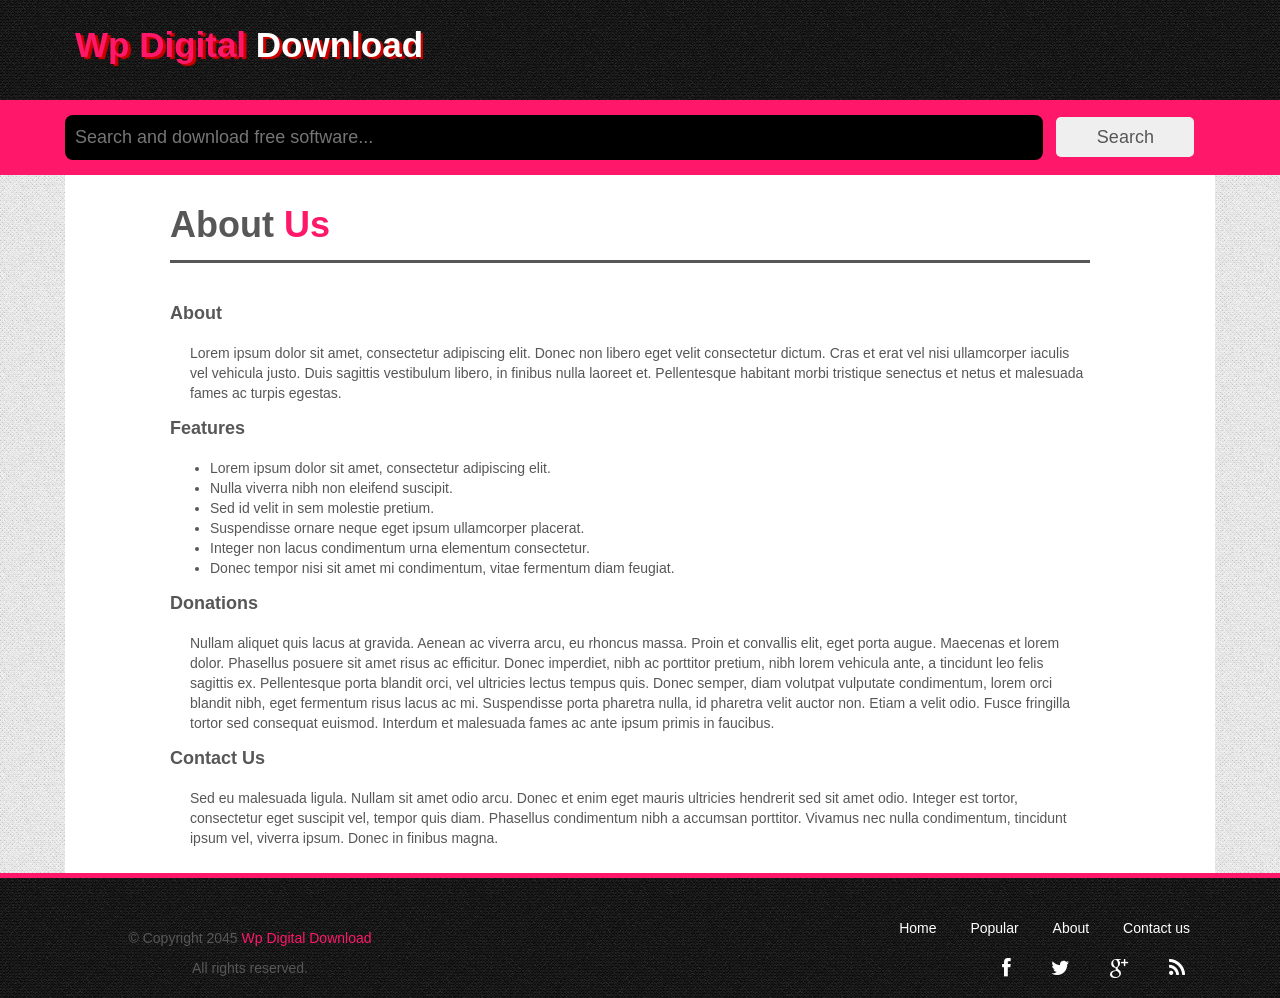
==== pages/about.html @ 705536f7 "free" ====
<!DOCTYPE HTML>
<html>
<head>
<title>Wp Digital Download | Pages | About Us</title>
<meta charset="UTF-8">
<meta name="viewport" content="width=device-width, initial-scale=1.0">
<link rel="stylesheet" type="text/css" href="../assets/css/bootstrap.min.css" media="screen">
<link rel="stylesheet" type="text/css" href="../assets/css/font-awesome.min.css">
<link rel="stylesheet" type="text/css" href="../assets/css/style.css" media="screen">
<link rel="stylesheet" type="text/css" href="../assets/css/responsive.css" media="screen">
</head>
<body>
<div class="fix header_area">
  <div class="fix wrapper header">
    <div class="fix logo floatleft">
      <h1>Wp Digital <span>Download</span></h1>
    </div>
  </div>
</div>
<div class="fix search_area">
  <div class="fix wrapper search_box">
    <form action="#">
      <p>
        <input type="search" class="search" placeholder="Search and download free software...">
        <input type="submit" class="search_submit" value="Search">
      </p>
    </form>
  </div>
</div>
<div class="fix main_content_area">
  <div class="fix wrapper main_content">
    <div class="inner_page">
      <h1>About <span>Us</span></h1>
      <h2>About</h2>
      <p>Lorem ipsum dolor sit amet, consectetur adipiscing elit. Donec non libero eget velit consectetur dictum. Cras et erat vel nisi ullamcorper iaculis vel vehicula justo. Duis sagittis vestibulum libero, in finibus nulla laoreet et. Pellentesque habitant morbi tristique senectus et netus et malesuada fames ac turpis egestas.</p>
      <h2>Features</h2>
      <ul>
        <li>Lorem ipsum dolor sit amet, consectetur adipiscing elit.</li>
        <li>Nulla viverra nibh non eleifend suscipit.</li>
        <li>Sed id velit in sem molestie pretium.</li>
        <li>Suspendisse ornare neque eget ipsum ullamcorper placerat.</li>
        <li>Integer non lacus condimentum urna elementum consectetur.</li>
        <li>Donec tempor nisi sit amet mi condimentum, vitae fermentum diam feugiat.</li>
      </ul>
      <h2>Donations</h2>
      <p>Nullam aliquet quis lacus at gravida. Aenean ac viverra arcu, eu rhoncus massa. Proin et convallis elit, eget porta augue. Maecenas et lorem dolor. Phasellus posuere sit amet risus ac efficitur. Donec imperdiet, nibh ac porttitor pretium, nibh lorem vehicula ante, a tincidunt leo felis sagittis ex. Pellentesque porta blandit orci, vel ultricies lectus tempus quis. Donec semper, diam volutpat vulputate condimentum, lorem orci blandit nibh, eget fermentum risus lacus ac mi. Suspendisse porta pharetra nulla, id pharetra velit auctor non. Etiam a velit odio. Fusce fringilla tortor sed consequat euismod. Interdum et malesuada fames ac ante ipsum primis in faucibus.</p>
      <h2>Contact Us</h2>
      <p>Sed eu malesuada ligula. Nullam sit amet odio arcu. Donec et enim eget mauris ultricies hendrerit sed sit amet odio. Integer est tortor, consectetur eget suscipit vel, tempor quis diam. Phasellus condimentum nibh a accumsan porttitor. Vivamus nec nulla condimentum, tincidunt ipsum vel, viverra ipsum. Donec in finibus magna.</p>
    </div>
  </div>
</div>
<div class="fix footer_area">
  <div class="fix wrapper footer">
    <div class="fix footer_left floatleft">
      <div class="fix google_search"></div>
      <div class="fix copyright">
        <p>&copy; Copyright 2045 <span>Wp Digital Download</span></p>
        <p>All rights reserved.</p>
      </div>
    </div>
    <div class="fix footer_right floatright">
      <div class="fix footer_menu">
        <ul>
          <li><a href="../index.html">Home</a></li>
          <li><a href="popular.html">Popular</a></li>
          <li><a href="about.html">About</a></li>
          <li><a href="contact.html">Contact us</a></li>
        </ul>
      </div>
      <div class="fix social floatleft">
        <ul>
          <li><a href="#" class="facebook"><i class="fa fa-facebook"></i></a></li>
          <li><a href="#" class="twitter"><i class="fa fa-twitter"></i></a></li>
          <li><a href="#" class="google"><i class="fa fa-google-plus"></i></a></li>
          <li><a href="#" class="feed"><i class="fa fa-rss"></i></a></li>
        </ul>
      </div>
    </div>
  </div>
</div>
<script src="../assets/js/jquery.min.js"></script> 
<script src="../assets/js/bootstrap.min.js"></script>
</body>
</html>
---- assets/css/style.css ----
/*
Template Name: Wp Digital Download 
Template URI: http://www.wpfreeware.com/wp-digital-download/
Author: WpFreeware
Author URI: http://www.wpfreeware.com
Description: A Pro Apps / Digital Downloads website template
Version: 1.0 
License: GPL
License URI: http://www.gnu.org/licenses/gpl-2.0.html
*/

*{margin:0; padding:0}
body{font-family:Arial; font-size:14px; line-height:20px; background:url("images/body_bg.png") repeat; color:#575757}
a{color:#575757; text-decoration:none; outline:0}
a:hover, a:active, a:focus{text-decoration:none; outline:0; color:#575757}
input[type=text], input[type=password], input[type=submit], textarea{border:1px solid #ddd; padding:5px; overflow:auto}
h1, h2, h3, h4, h5, h6{font-weight:normal; margin:0 0 15px}
h2{font-size:25px; line-height:30px}
img{max-width:100%; height:auto; border:none}
.alignleft{float:left; margin-left:0px}
.aligncenter{display:block; margin:10px auto}
.alignright{float:right; margin-left:10px}
.floatleft{float:left}
.floatright{float:right}
.wrapper{width:1150px; display:block; margin:0 auto}
.fix{overflow:hidden}
.header_area{background:url("images/black_bg.png") repeat scroll 0 0 rgba(0,0,0,0)}
.header{min-height:100px}
.logo{margin-left:10px}
.logo h1{color:#FF1769; font-size:35px; font-weight:bold; line-height:40px; margin-top:25px; text-shadow:3px 2px 1px #CF0000}
.logo h1 span{color:#fff}
.social{margin-left:210px}
.social ul{margin:0; padding:0; list-style:none}
.social ul li{float:left}
.social ul li a{color:#FFF; display:block; font-size:20px; padding:10px 20px}
.social ul li a:hover{color:#FF1769}
.facebook{}
.twitter{}
.google{}
.feed{}
.google_lan{margin-right:22px; margin-top:40px}
.search_area{background:#FF1769}
.search_box{padding:15px 0}
.search_box form, .search_box form p{margin:0; padding:0}
.search{background:none repeat scroll 0 0 #000; border:0; border-radius:8px; color:#FFF; font-size:18px; height:45px; padding-left:10px; width:85%; outline:0}
.search:focus{background:#F0F0F0; color:#000}
.search_submit{border-radius:5px; font-size:18px; height:40px; margin-left:10px; width:12%; border:none !important}
.search_submit:hover{background:#222; color:#FF1769}
.main_content_area{}
.main_content{background:#fff}
.content{width:950px; padding:10px; background:#fff}
.hori_addbar{height:90px; margin:15px auto; width:728px}
.single_content{border:1px solid #999; margin-bottom:15px; margin-left:7px; margin-right:7px; padding:10px; width:296px; -moz-box-shadow:3px 3px 5px #ddd; -webkit-box-shadow:3px 3px 5px #ddd; box-shadow:3px 3px 5px #ddd; min-height:500px}
.single_content h2{font-size:20px; font-weight:bold; border-bottom:2px solid #FFA439; padding-bottom:10px}
.single_content h2 i{color:#FFA439}
.single_content h2 .week{font-size:10px; font-weight:normal}
.single_content ul{margin:0; padding:0; list-style:none}
.single_content ul li{}
.single_content ul li a{border-bottom:1px dotted #DDD; display:block; font-size:12px; padding:7px 0}
.single_content ul li a:hover{color:#FFA439; text-decoration:underline}
.viewall{text-align:center; margin-top:15px}
.viewall a{color:#FFA439; font-weight:bold}
.viewall a:hover{text-decoration:underline}
.entry_name{width:80%}
.download-count{margin-top:5px}
.home_sidebar{width:180px; padding:10px; background:#fff}
.single_home_sidebar{margin-bottom:15px}
.single_home_sidebar h2{border-bottom:3px solid #505050; font-size:20px; font-weight:bold}
.single_home_sidebar h2 i{color:#FF1769}
.footer_area{background:url("images/black_bg.png") repeat scroll 0 0 rgba(0,0,0,0); border-top:5px solid #FF1769}
.footer{padding:10px}
.footer_left{}
.copyright{text-align:center; margin-top:15px}
.copyright span{color:#FF1769}
.footer_right{margin-top:20px}
.footer_menu ul{margin:0; padding:0; list-style:none; text-align:right}
.footer_menu ul li{display:inline}
.footer_menu ul li a{display:inline-block; padding:10px 15px; color:#fff}
.footer_menu ul li a:hover{text-decoration:underline; color:#FF1769}
.google_search{margin-top:25px; width:350px}
.inner_left_sidebar{padding:10px; width:180px; margin-top:20px}
.single_left_sidebar{margin-bottom:25px}
.single_left_sidebar h2{border-bottom:2px solid #000; font-weight:bold; padding-bottom:15px; font-size:16px}
.single_left_sidebar h2 i{font-size:14px; padding-right:5px; color:#FFA439}
.inner_content{padding:10px; width:650px; margin-top:20px}
.inner_content h1{border-bottom:2px solid #FFA439; font-size:28px; font-weight:bold; padding-bottom:15px; text-align:center; margin-bottom:0px}
.inner_content ul{margin:0; padding:0; list-style:none}
.inner_content ul li{border-bottom:1px solid #ddd}
.inner_content ul li:last-child{border-bottom:none}
.single_inner_content{padding-top:15px; padding-bottom:15px}
.single_inner_content h1{float:left; font-size:17px; font-weight:normal; width:45%; border-bottom:none; padding-bottom:0px; text-align:inherit; margin-bottom:0px}
.single_inner_content h1 img{}
.single_inner_content h1 a:hover{text-decoration:underline; color:#FFA439}
.single_inner_content h1 span{display:block; font-size:12px; line-height:17px; padding-left:33px}
.star{float:left; margin-top:25px; width:20%}
.star a{background:url("images/star_active.png") no-repeat scroll 0 0 rgba(0,0,0,0); display:block; float:left; margin-right:2px; padding:0 10px; text-indent:-99999px}
.single_inner_content > a{float:right; background:#ddd; display:block; padding:10px 40px; border-radius:5px; color:#575757; margin-top:15px}
.single_inner_content > a i{padding-left:5px}
.single_inner_content > a:hover{background:#FF1769; color:#fff; transition:all .5s ease 0s; -moz-transition:all .5s ease 0s; -webkit-transition:all .5s ease 0s; -o-transition:all .5s ease 0s; -ms-transition:all .5s ease 0s}
.blog_top_add{width:630px; height:100px}
.blog_top_add img{}
.inner_right_sidebar, .inner_page_right_sidebar{padding:10px; width:320px; margin-top:20px}
.single_right_sidebar, .inner_page_single_right_sidebar, .older_version{width:300px; margin-bottom:25px}
.single_right_sidebar h2, .inner_page_single_right_sidebar h2, .older_version h2{font-size:16px; font-weight:bold}
.single_right_sidebar h2 i, .inner_page_single_right_sidebar h2 i, .older_version i{color:#FFA439; padding-right:5px; font-size:14px}
.older_version a{display:block; margin-bottom:5px}
.older_version a:hover{color:#FFA439; text-decoration:underline}
.inner_page_content{width:830px; padding:20px; margin-top:20px}
.breadcrumbs{}
.single_page_content{}
.soft_title h1{float:left; font-size:25px; font-weight:bold; width:60%}
.soft_title{}
.rating_star{width:18%; float:right}
.rating_star a{background:url("images/star_active.png") no-repeat; display:block; padding:7px 10px; float:left; margin-right:2px}
.rating_star span{display:block; margin-bottom:2px; font-weight:bold}
.single_page_content_top_addbar{height:90px; width:728px; margin:0 auto}
.description_tabs{margin-top:20px}
.nav-tabs .active a, .nav-tabs .active a:focus, .nav-tabs .active a:active{color:#FFA439 !important; font-weight:bold}
.nav-tabs{border-bottom:1px solid #FFA439}
.nav-tabs > li.active > a, .nav-tabs > li.active > a:hover, .nav-tabs > li.active > a:focus{border-color:#FFA439 #FFA439 rgba(0,0,0,0) !important; text-decoration:none}
.nav-tabs > li > a{font-weight:bold; padding:15px 70px}
.nav-tabs > li > a:hover{border:1px solid #fff; background:none; border-bottom:1px solid #FFA439}
.nav-tabs > li > a:active{}
.descriptions, .comments{margin-top:25px}
.descriptions h2{border-bottom:2px dotted; color:#5F6D80; font-size:18px; font-weight:bold; margin-bottom:15px; margin-left:25px; margin-top:15px; padding-bottom:10px; width:300px}
.descriptions ul{margin:0px 0px 15px 45px; padding:0; list-style:none}
.descriptions ul li{width:370px; padding:10px}
.description_info{}
.des_title{float:left; font-weight:bold; width:40%}
.des{color:#969696; float:right; width:60%}
.des a{color:#FFA439; font-weight:bold}
.des a:hover{text-decoration:underline}
.post-meta{margin:30px 0px; border-top:1px solid #ddd; border-bottom:1px solid #ddd; padding:20px 0}
.download_area{width:77%; margin:0 auto}
.social_buttons{}
.btn{width:130px; margin-left:22px}
.download_button{}
.download_button a{display:block; padding:10px 30px; text-align:center; color:#fff; font-size:20px; border-radius:5px; margin-top:10px; font-weight:bold; background-image:-webkit-gradient(linear,left top,left bottom,color-stop(0,#F71B4B),color-stop(1,#CF0000)); background-image:-o-linear-gradient(bottom,#F71B4B 0%,#CF0000 100%); background-image:-moz-linear-gradient(bottom,#F71B4B 0%,#CF0000 100%); background-image:-webkit-linear-gradient(bottom,#F71B4B 0%,#CF0000 100%); background-image:-ms-linear-gradient(bottom,#F71B4B 0%,#CF0000 100%); background-image:linear-gradient(to bottom,#F71B4B 0%,#CF0000 100%)}
.download_button a:hover{background-image:-webkit-gradient(linear,left top,left bottom,color-stop(0,#1DAB3E),color-stop(1,#38CE5D)); background-image:-o-linear-gradient(bottom,#1DAB3E 0%,#38CE5D 100%); background-image:-moz-linear-gradient(bottom,#1DAB3E 0%,#38CE5D 100%); background-image:-webkit-linear-gradient(bottom,#1DAB3E 0%,#38CE5D 100%); background-image:-ms-linear-gradient(bottom,#1DAB3E 0%,#38CE5D 100%); background-image:linear-gradient(to bottom,#1DAB3E 0%,#38CE5D 100%)}
.download_button a span{font-size:12px}
.related_post{}
.related_post h2{font-size:20px; font-weight:bold; text-align:center; margin-bottom:25px; border-bottom:2px dotted #ddd; padding-bottom:20px}
.related_post h2 i{color:#FFA439}
.related_post_container{border-bottom:2px dotted #DDD; margin-left:-10px}
.single_related_post{float:left; margin-left:10px; width:256px; margin-bottom:10px}
.single_related_post h2{font-size:14px; font-weight:normal; line-height:5px; border-bottom:none}
.single_related_post h2 a:hover{color:#FF8000; text-decoration:underline}
.single_related_post h2 span{display:block; font-size:11px; padding-left:35px}
.inner_page{margin:25px auto; width:900px}
.inner_page h1{font-weight:bold; margin-bottom:35px; margin-left:-20px; border-bottom:3px solid; padding-bottom:15px; margin-top:30px}
.inner_page h2{font-size:18px; font-weight:bold; margin-left:-20px}
.inner_page span{color:#FF1769}
.inner_page p{}
.inner_page ul{margin-left:20px}
.inner_page ul li{}
.inner_page ul li a{}
.contact_form{margin-top:40px}
.contact_form p{margin-bottom:15px}
.name{height:40px; width:40%; outline:0}
.email{height:40px; width:40%; outline:0}
.massage{height:200px; width:60%; outline:0; overflow:auto}
.submit_btn{background:none repeat scroll 0 0 #FF1769; color:#FFF; font-size:18px; font-weight:bold; height:40px; width:140px; border:none !important}
.name:focus, .email:focus, .massage:focus{box-shadow:0.1px 0.1px 5px 1px #FF1769 !important; -moz-box-shadow:0.1px 0.1px 5px 1px #FF1769 !important; -webkit-box-shadow:0.1px 0.1px 5px 1px #FF1769 !important; transition:all 0.5s ease 0s; -moz-transition:all 0.5s ease 0s; -webkit-transition:all 0.5s ease 0s; -o-transition:all 0.5s ease 0s; -ms-transition:all 0.5s ease 0s}
.submit_btn:hover{background:#fff; border:2px solid #FF1769 !important; color:#FF1769}
---- assets/css/responsive.css ----
/*
Tablet Layout: 768px.
Gutters: 24px.
Outer margins: 28px.
Inherits styles from: Default Layout.
-----------------------------------------------------------------
cols    1     2      3      4      5      6      7      8
px      68    160    252    344    436    528    620    712    */

@media only screen and (min-width: 768px) and (max-width: 991px) {
.wrapper{width:712px}
.search{width:84%}
.content{width:532px; padding:5px}
.hori_addbar{height:60px; margin:10px auto; width:500px}
.single_content{margin-left:2px; margin-right:2px; min-height:350px; width:257px}
.entry_name{width:78%}
.download-count{font-size:10px}
.single_content ul li a{font-size:10px; padding:4px 0}
.footer_left{width:35%}
.footer_right{width:65%}
.footer_menu ul li a{font-size:10px; padding:2px 5px}
.footer_menu{width:70%; float:right}
.copyright{font-size:12px; line-height:10px}
.google_search{width:245px}
.inner_left_sidebar{display:none}
.inner_content{width:100%; float:none}
.blog_top_add{margin:0 auto}
.inner_right_sidebar, .inner_page_right_sidebar{float:none; width:100%}
.inner_page_content{width:100%}
.single_related_post{width:217px}
.single_right_sidebar, .inner_page_single_right_sidebar, .older_version{margin:0 auto 25px; width:300px}
.inner_page{width:80%}
}

/*
Mobile Layout: 320px.
Gutters: 24px.
Outer margins: 34px.
Inherits styles from: Default Layout.
---------------------------------------------
cols    1     2      3
px      68    160    252    */

@media only screen and (max-width: 767px) {
.wrapper{width:252px}
.logo{margin-left:0}
.logo h1{font-size:16px; line-height:25px; margin-top:14px}
.google_lan{background:none repeat scroll 0 0 #DDD; height:20px; margin-right:0; margin-top:18px; width:95px}
.header{min-height:55px}
.search{font-size:6px; height:24px; padding-left:10px; width:69%}
.search_submit{font-size:8px; height:26px; margin-left:2px; width:26%}
.content{padding:5px; width:252px}
.hori_addbar{height:35px; margin:8px auto; width:240px}
.single_content{margin-left:0; margin-right:0; padding:10px; width:99%}
.entry_name{width:76%}
.single_content ul li a{font-size:8px}
.download-count{font-size:8px}
.home_sidebar{width:100%}
.google_search{margin-top:10px; width:100%}
.copyright{font-size:7px; line-height:10px}
.copyright p{margin-bottom:0}
.footer_left{float:none; margin:0 auto; width:150px}
.footer_menu ul li a{font-size:5px; padding:0}
.footer_right{margin-top:0; float:none}
.social{margin-left:80px}
.social ul li a{font-size:7px; padding:0 6px}
.inner_left_sidebar{display:none}
.inner_content{width:100%; float:none}
.blog_top_add{margin:0 auto; height:66px; width:100%}
.inner_right_sidebar, .inner_page_right_sidebar{float:none; margin-top:0; width:100%}
.single_inner_content h1 span{font-size:7px; line-height:10px; margin-top:-6px; padding-left:37px}
.star{display:none}
.single_inner_content > a{font-size:8px; padding:3px 10px}
.single_inner_content h1{font-size:8px; width:68%}
.single_right_sidebar, .inner_page_single_right_sidebar, .older_version{margin-bottom:10px; width:100%}
.inner_page_content{padding:10px; width:100%}
.single_related_post{width:217px}
.single_right_sidebar, .inner_page_single_right_sidebar, .older_version{margin:0 auto 25px; width:100%}
.soft_title h1{float:none; font-size:7px; margin-bottom:3px; width:60%}
.rating_star{float:none; margin-bottom:23px; margin-left:34px; margin-top:-19px; width:48%}
.single_page_content_top_addbar{height:52px; width:100%}
.nav-tabs > li > a{padding:4px 16px}
.description_info{font-size:10px}
.descriptions ul{margin:0 0 15px 0}
.descriptions ul li{padding:5px; width:100%}
.des_title{width:39%}
.des{width:60%}
.download_button a{font-size:12px}
.single_related_post{width:203px}
.single_related_post h2{font-size:10px; line-height:0; margin-bottom:0}
.single_related_post h2 span{font-size:7px; margin-top:-5px}
.inner_page{width:80%}
.inner_page h1{margin-bottom:25px; margin-left:-20px; margin-top:15px; padding-bottom:7px; font-size:18px}
.contact_form{margin-top:20px}
.name{height:25px; width:75%}
.email{height:25px; width:75%}
.massage{height:85px; width:100%}
.submit_btn{width:100%}
.logo{float:none; margin-left:0; text-align:center}
.logo h1{font-size:20px; margin-bottom:13px; margin-top:16px}
.google_lan{float:none; height:23px; margin:0 auto 10px; width:155px}
}

/*
Wide Mobile Layout: 480px.
Gutters: 24px.
Outer margins: 22px.
Inherits styles from: Default Layout, Mobile Layout.
------------------------------------------------------------
cols    1     2      3      4      5
px      68    160    252    344    436    */

@media only screen and (min-width: 480px) and (max-width: 767px) {
.wrapper{width:436px}
.search{width:75%}
.search_submit{width:19%}
.content{width:436px; float:none}
.hori_addbar{height:50px; margin:10px auto; width:400px}
.single_content{margin-left:6px; margin-right:0; padding:10px; width:97%}
.home_sidebar{width:97%; float:none}
.footer_left{float:none}
.google_search{margin-top:5px; width:97%}
.copyright{margin-top:5px}
.footer_right{float:none; margin-top:5px}
.footer_menu ul li a{padding:1px 8px}
.social{margin-left:140px; margin-top:10px}
.social ul li a{padding:1px 11px}
.logo{margin-left:10px}
.logo h1{font-size:30px; line-height:15px; margin-bottom:22px; margin-top:25px}
.google_lan{background:none repeat scroll 0 0 #DDD; height:20px; margin-right:0; margin-top:28px; width:159px}
.header{min-height:55px}
.social{margin-left:152px; margin-top:10px}
.inner_left_sidebar{display:none}
.inner_content{width:100%; float:none}
.blog_top_add{margin:0 auto; height:66px; width:100%}
.inner_right_sidebar, .inner_page_right_sidebar{float:none; width:100%}
.single_inner_content h1 span{font-size:7px; line-height:10px; margin-top:-6px; padding-left:37px}
.star{width:27%; margin-top:18px}
.single_inner_content > a{font-size:8px; padding:3px 10px}
.single_inner_content h1{font-size:10px; width:45%}
.inner_page_content{padding:10px; width:100%}
.single_related_post{width:217px}
.single_right_sidebar, .inner_page_single_right_sidebar, .older_version{margin:0 auto 25px; width:300px}
.soft_title h1{width:60%; font-size:14px}
.rating_star{width:28%}
.single_page_content_top_addbar{height:52px; width:100%}
.nav-tabs > li > a{padding:10px 62px}
.download_button a{font-size:12px}
.single_related_post{width:203px}
.single_related_post h2{font-size:10px; line-height:0; margin-bottom:0}
.single_related_post h2 span{font-size:7px; margin-top:-5px}
.inner_page{width:80%}
.inner_page h1{margin-bottom:35px; margin-left:-20px; margin-top:30px; padding-bottom:15px; font-size:36px}
}
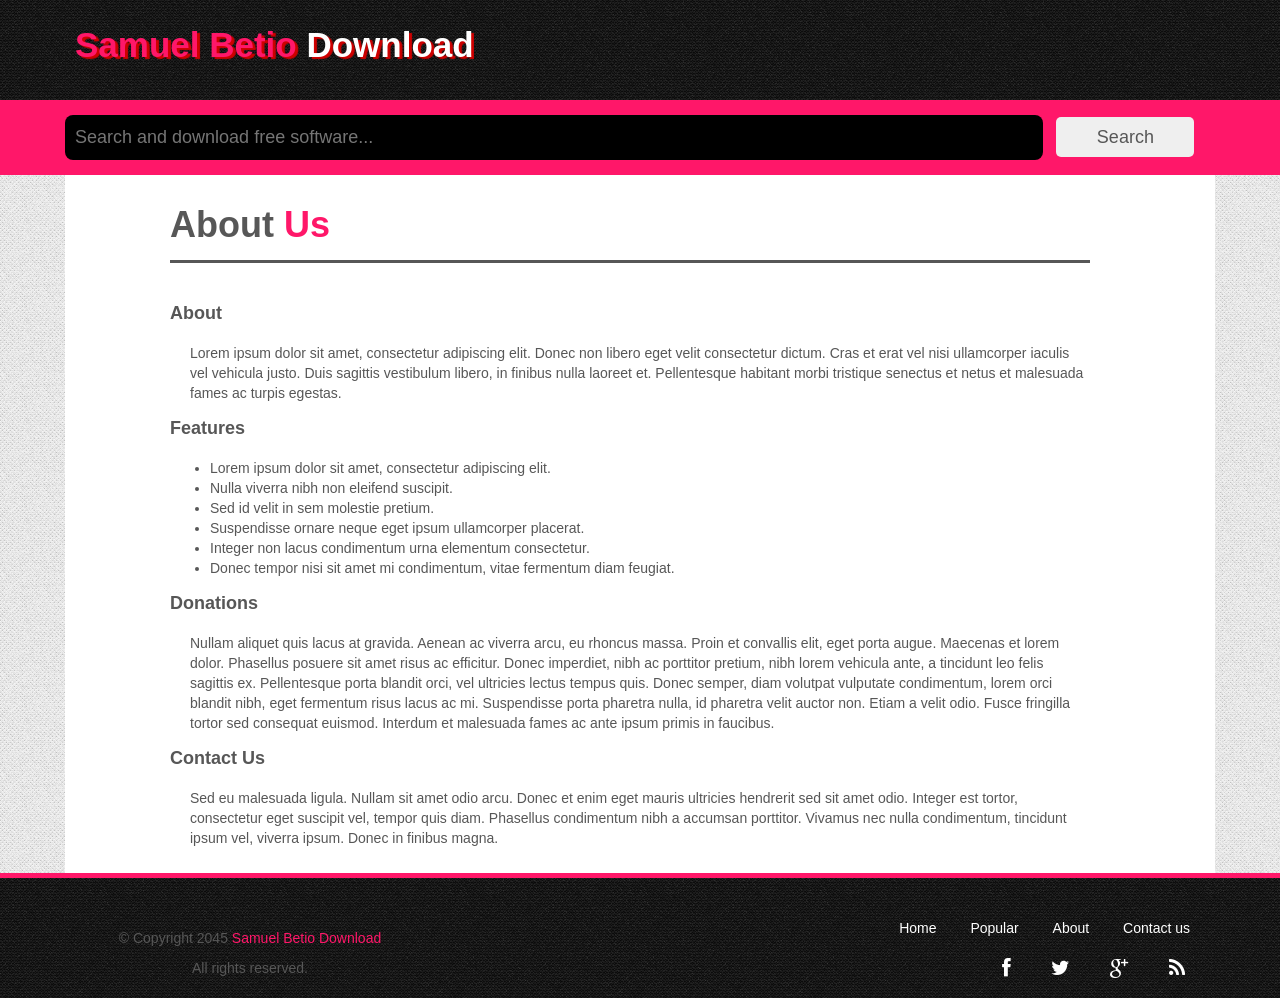
==== commit 92227ec3: "Update about.html" ====
--- a/pages/about.html
+++ b/pages/about.html
@@ -1,7 +1,7 @@
 <!DOCTYPE HTML>
 <html>
 <head>
-<title>Wp Digital Download | Pages | About Us</title>
+<title>Samuel Betio Download | Pages | About Us</title>
 <meta charset="UTF-8">
 <meta name="viewport" content="width=device-width, initial-scale=1.0">
 <link rel="stylesheet" type="text/css" href="../assets/css/bootstrap.min.css" media="screen">
@@ -13,7 +13,7 @@
 <div class="fix header_area">
   <div class="fix wrapper header">
     <div class="fix logo floatleft">
-      <h1>Wp Digital <span>Download</span></h1>
+      <h1>Samuel Betio <span>Download</span></h1>
     </div>
   </div>
 </div>
@@ -54,7 +54,7 @@
     <div class="fix footer_left floatleft">
       <div class="fix google_search"></div>
       <div class="fix copyright">
-        <p>&copy; Copyright 2045 <span>Wp Digital Download</span></p>
+        <p>&copy; Copyright 2045 <span>Samuel Betio Download</span></p>
         <p>All rights reserved.</p>
       </div>
     </div>
@@ -62,9 +62,9 @@
       <div class="fix footer_menu">
         <ul>
           <li><a href="../index.html">Home</a></li>
-          <li><a href="popular.html">Popular</a></li>
-          <li><a href="about.html">About</a></li>
-          <li><a href="contact.html">Contact us</a></li>
+          <li><a href="/popular.html">Popular</a></li>
+          <li><a href="/about.html">About</a></li>
+          <li><a href="/contact.html">Contact us</a></li>
         </ul>
       </div>
       <div class="fix social floatleft">
@@ -81,4 +81,4 @@
 <script src="../assets/js/jquery.min.js"></script> 
 <script src="../assets/js/bootstrap.min.js"></script>
 </body>
-</html>+</html>
